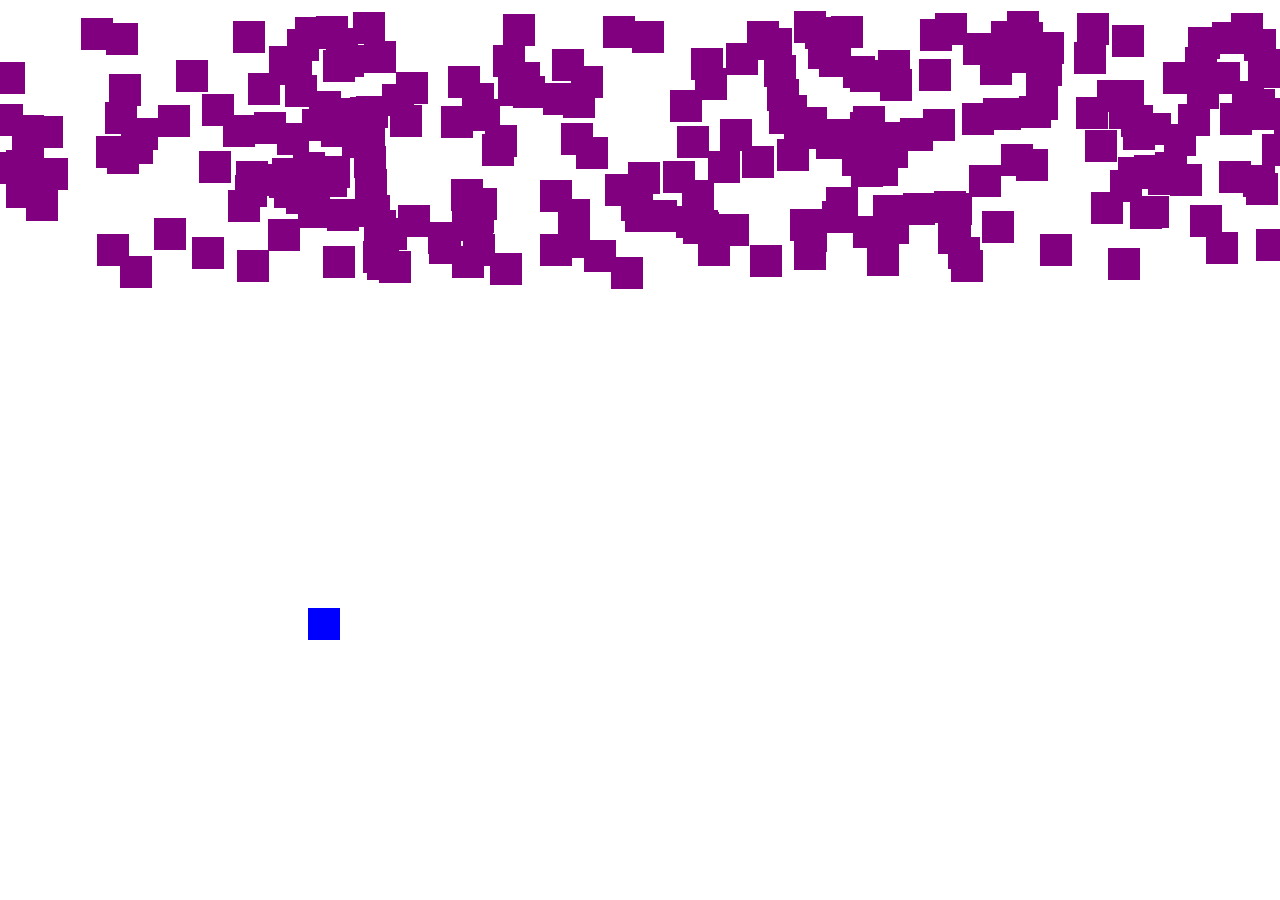
==== resources/public/index.html @ aea1019c "Checkpoint" ====
<!DOCTYPE html>
<html>
    <head>
        <link rel="stylesheet" type="text/css" href="css/page.css" />
        <script type="text/javascript" src="js/keyboard.js"></script>
        <script type="text/javascript" src="js/goog/base.js"></script>
    </head>
    <body>
        <script type="text/javascript" src="js/infierno.js"></script>
    </body>
</html>
---- resources/public/css/page.css ----
body {
    background-color: white;
    position: relative;
    overflow: hidden;
}

canvas {
    border: 1px solid black;
    margin: 20px;
    width: 1024px;
    height: 768px;
}
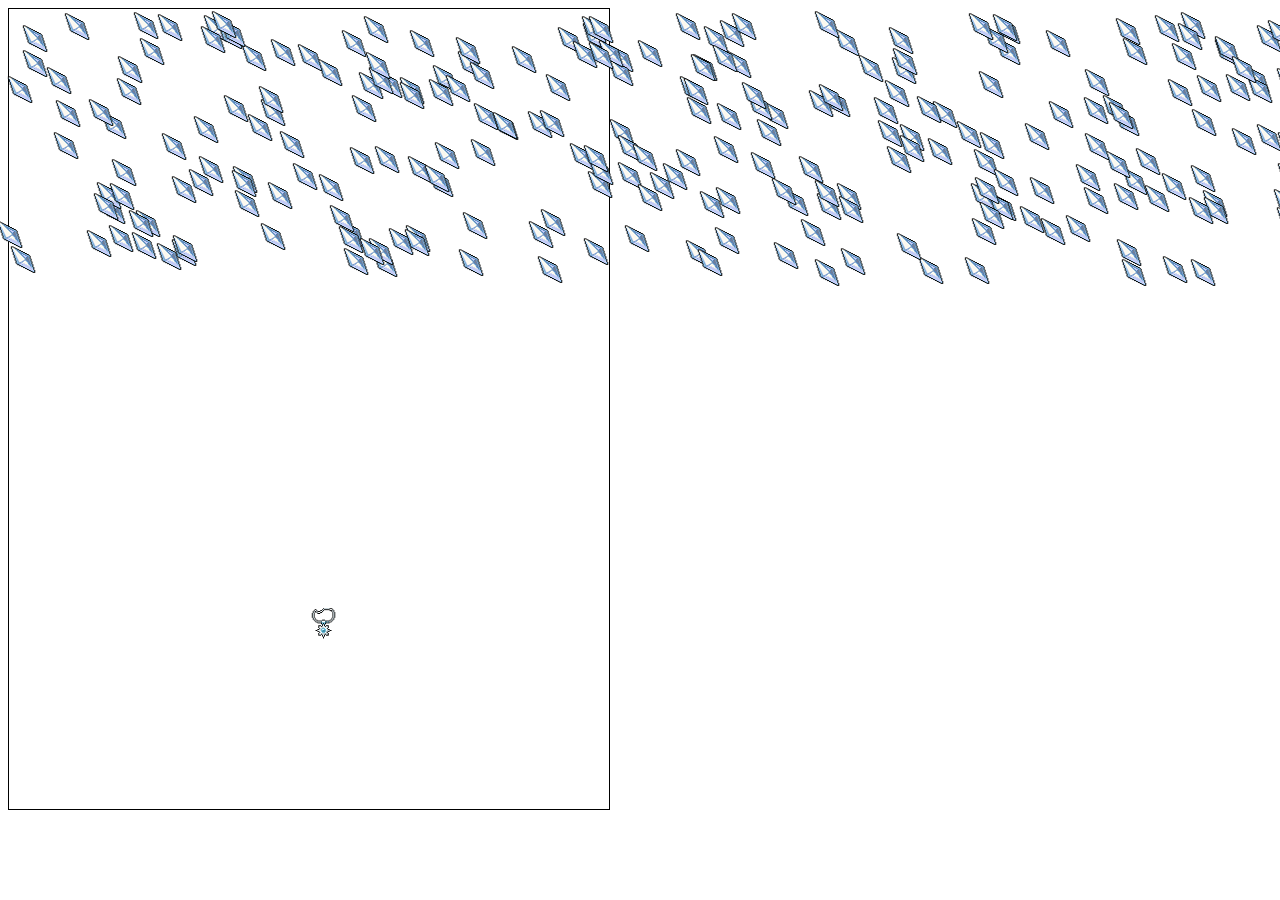
==== commit 39610645: "Stuff" ====
--- a/resources/public/index.html
+++ b/resources/public/index.html
@@ -6,6 +6,7 @@
         <script type="text/javascript" src="js/goog/base.js"></script>
     </head>
     <body>
+        <div id='game'></div>
         <script type="text/javascript" src="js/infierno.js"></script>
     </body>
 </html>
--- a/resources/public/css/page.css
+++ b/resources/public/css/page.css
@@ -2,6 +2,18 @@
     background-color: white;
     position: relative;
     overflow: hidden;
+}
+
+#game {
+    position: relative;
+    overflow: hidden;
+    width: 600px;
+    height: 800px;
+    border: 1px solid black;
+}
+
+.infierno-sprite {
+    position: absolute;
 }
 
 canvas {
